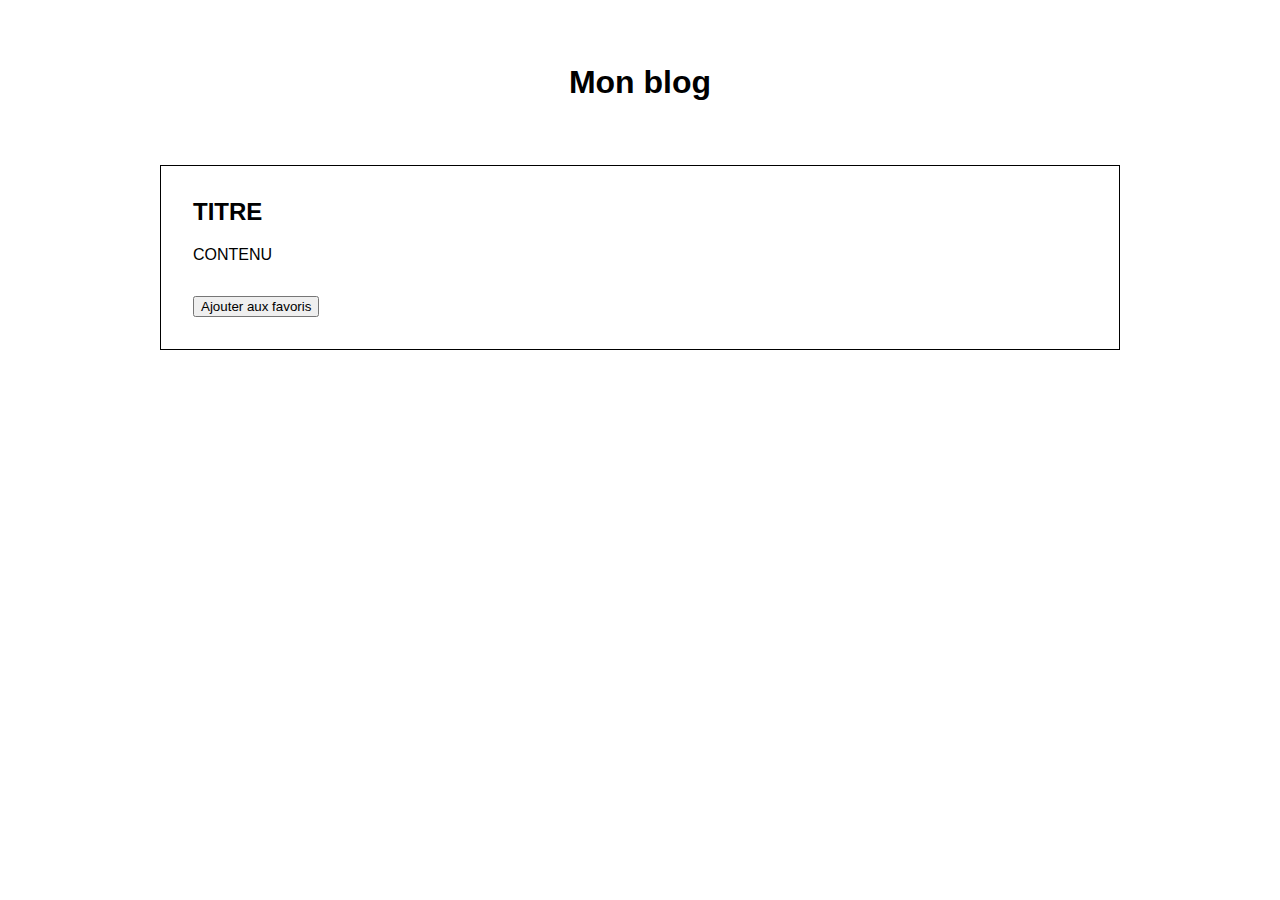
==== article.html @ 36d01698 "feat: preparation part 2" ====
<!DOCTYPE html>
<html lang="fr">
<head>
  <meta charset="UTF-8">
  <link rel="stylesheet" href="css/style.css">
  <script src="./js/product.js" defer></script>
</head>
<body>
  <main class="main" id="main">
    <h1 class="title"><a href="/">Mon blog</a></h1>
      <article class="blog">
        <h2 id="blog__title" class="blog__title">TITRE</h2>
        <p id="blog__body" class="blog__body">CONTENU</p>
        <button id="blog__btn" class="blog__btn">Ajouter aux favoris</button>
      </article>
  </main>
</body>
</html>
---- css/style.css ----
html {
  font-family: -apple-system, BlinkMacSystemFont, 'Segoe UI', Roboto, Oxygen, Ubuntu, Cantarell, 'Open Sans', 'Helvetica Neue', sans-serif;
}

.main {
  max-width: 960px;
  margin: auto;
}

.title {
  text-align: center;
  margin: 4rem 0;
}

.title a {
  text-decoration: none;
  color: inherit;
}

.blog {
  border: black 1px solid;
  padding: 2rem;
  margin-bottom: 1rem;
}

.blog__title {
  text-transform: capitalize;
  margin-top: 0;
}

.blog__body {
  margin-bottom: 0;
}

.blog__btn {
  margin-top: 2rem;
}
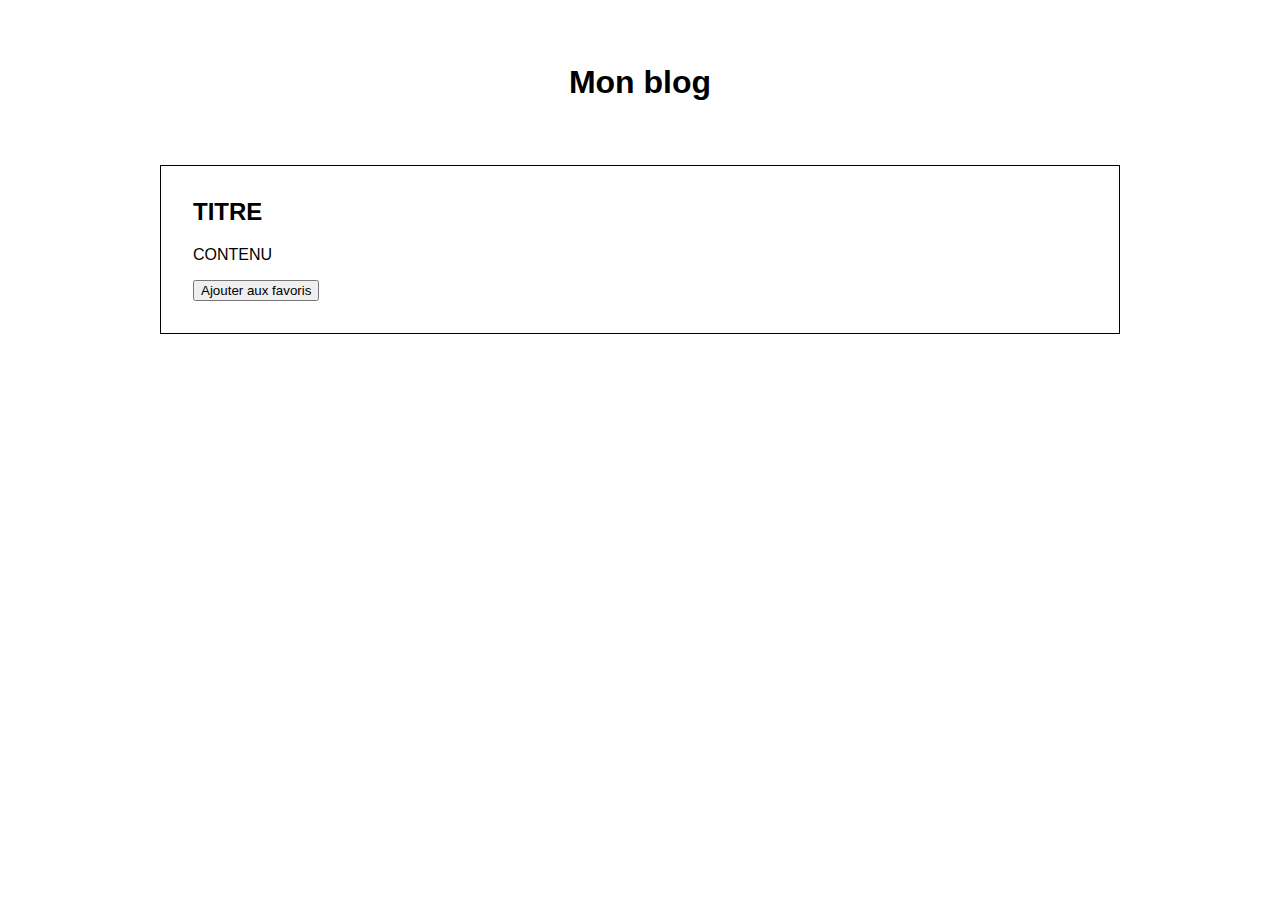
==== commit 3ec044dc: "feat: code part 2" ====
--- a/article.html
+++ b/article.html
@@ -3,7 +3,7 @@
 <head>
   <meta charset="UTF-8">
   <link rel="stylesheet" href="css/style.css">
-  <script src="./js/product.js" defer></script>
+  <script src="./js/article.js" defer></script>
 </head>
 <body>
   <main class="main" id="main">
--- a/css/style.css
+++ b/css/style.css
@@ -26,12 +26,4 @@
 .blog__title {
   text-transform: capitalize;
   margin-top: 0;
-}
-
-.blog__body {
-  margin-bottom: 0;
-}
-
-.blog__btn {
-  margin-top: 2rem;
 }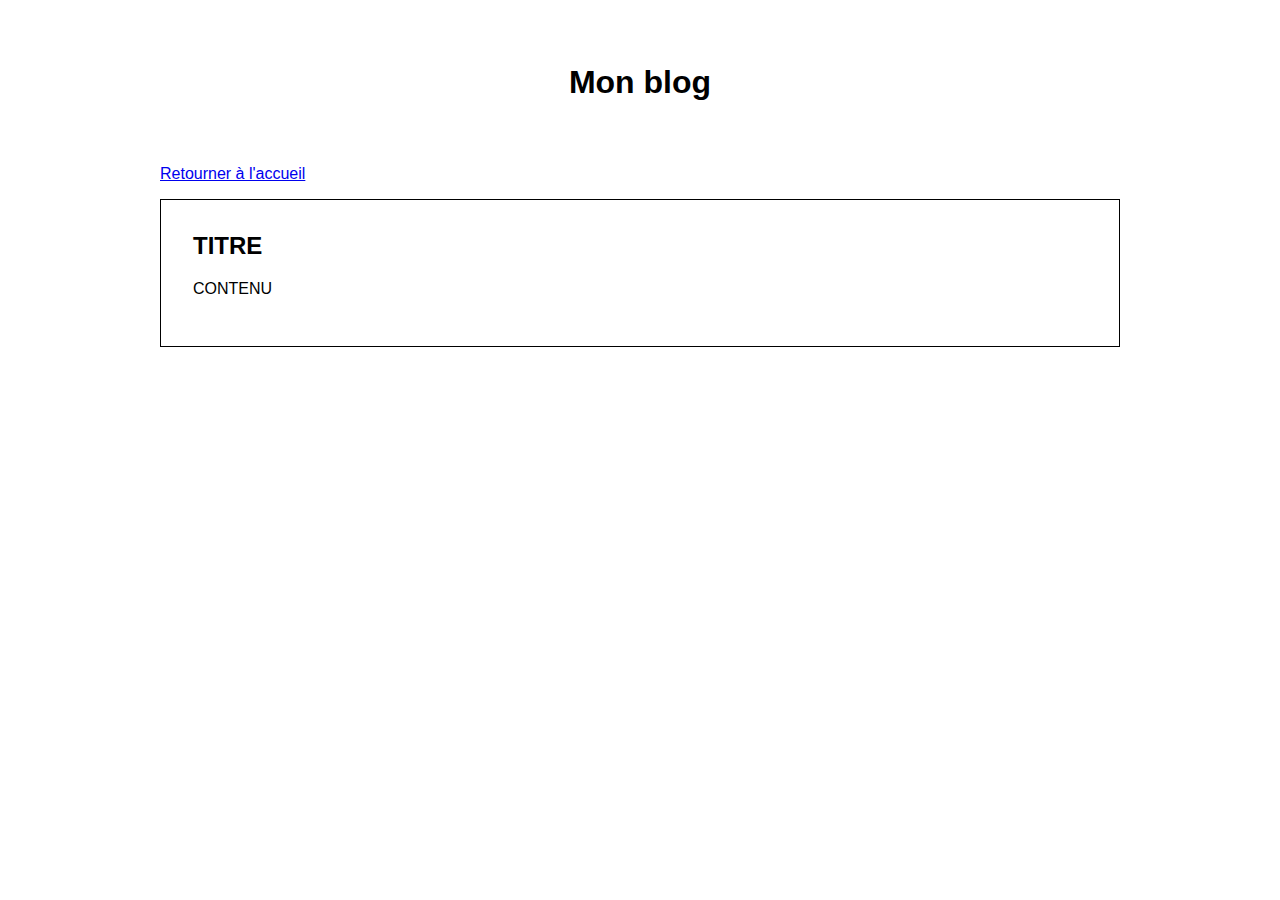
==== commit 6ba88080: "feat: style for 2nd video" ====
--- a/article.html
+++ b/article.html
@@ -8,10 +8,10 @@
 <body>
   <main class="main" id="main">
     <h1 class="title"><a href="/">Mon blog</a></h1>
+      <a class="backLink" href="/">Retourner à l'accueil</a>
       <article class="blog">
         <h2 id="blog__title" class="blog__title">TITRE</h2>
         <p id="blog__body" class="blog__body">CONTENU</p>
-        <button id="blog__btn" class="blog__btn">Ajouter aux favoris</button>
       </article>
   </main>
 </body>
--- a/css/style.css
+++ b/css/style.css
@@ -26,4 +26,9 @@
 .blog__title {
   text-transform: capitalize;
   margin-top: 0;
+}
+
+.backLink {
+  margin-bottom: 1rem;
+  display: block;
 }